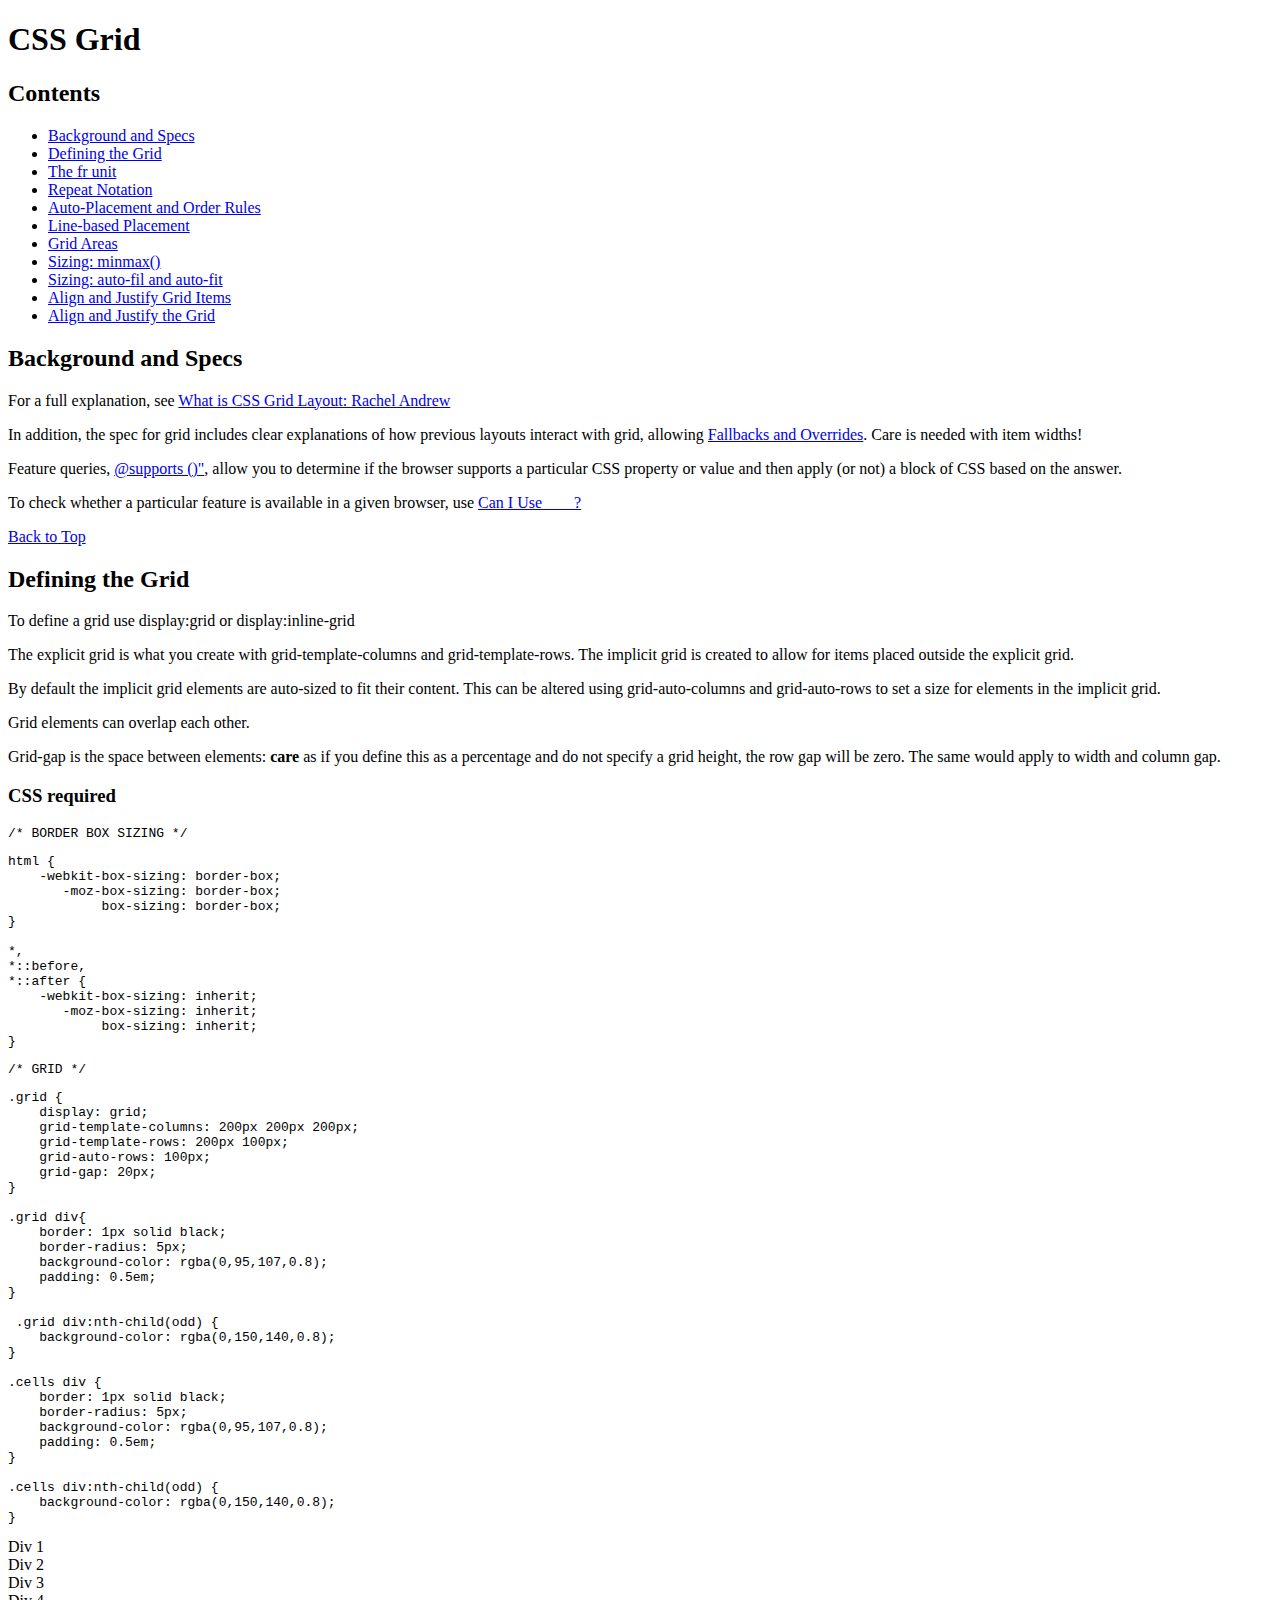
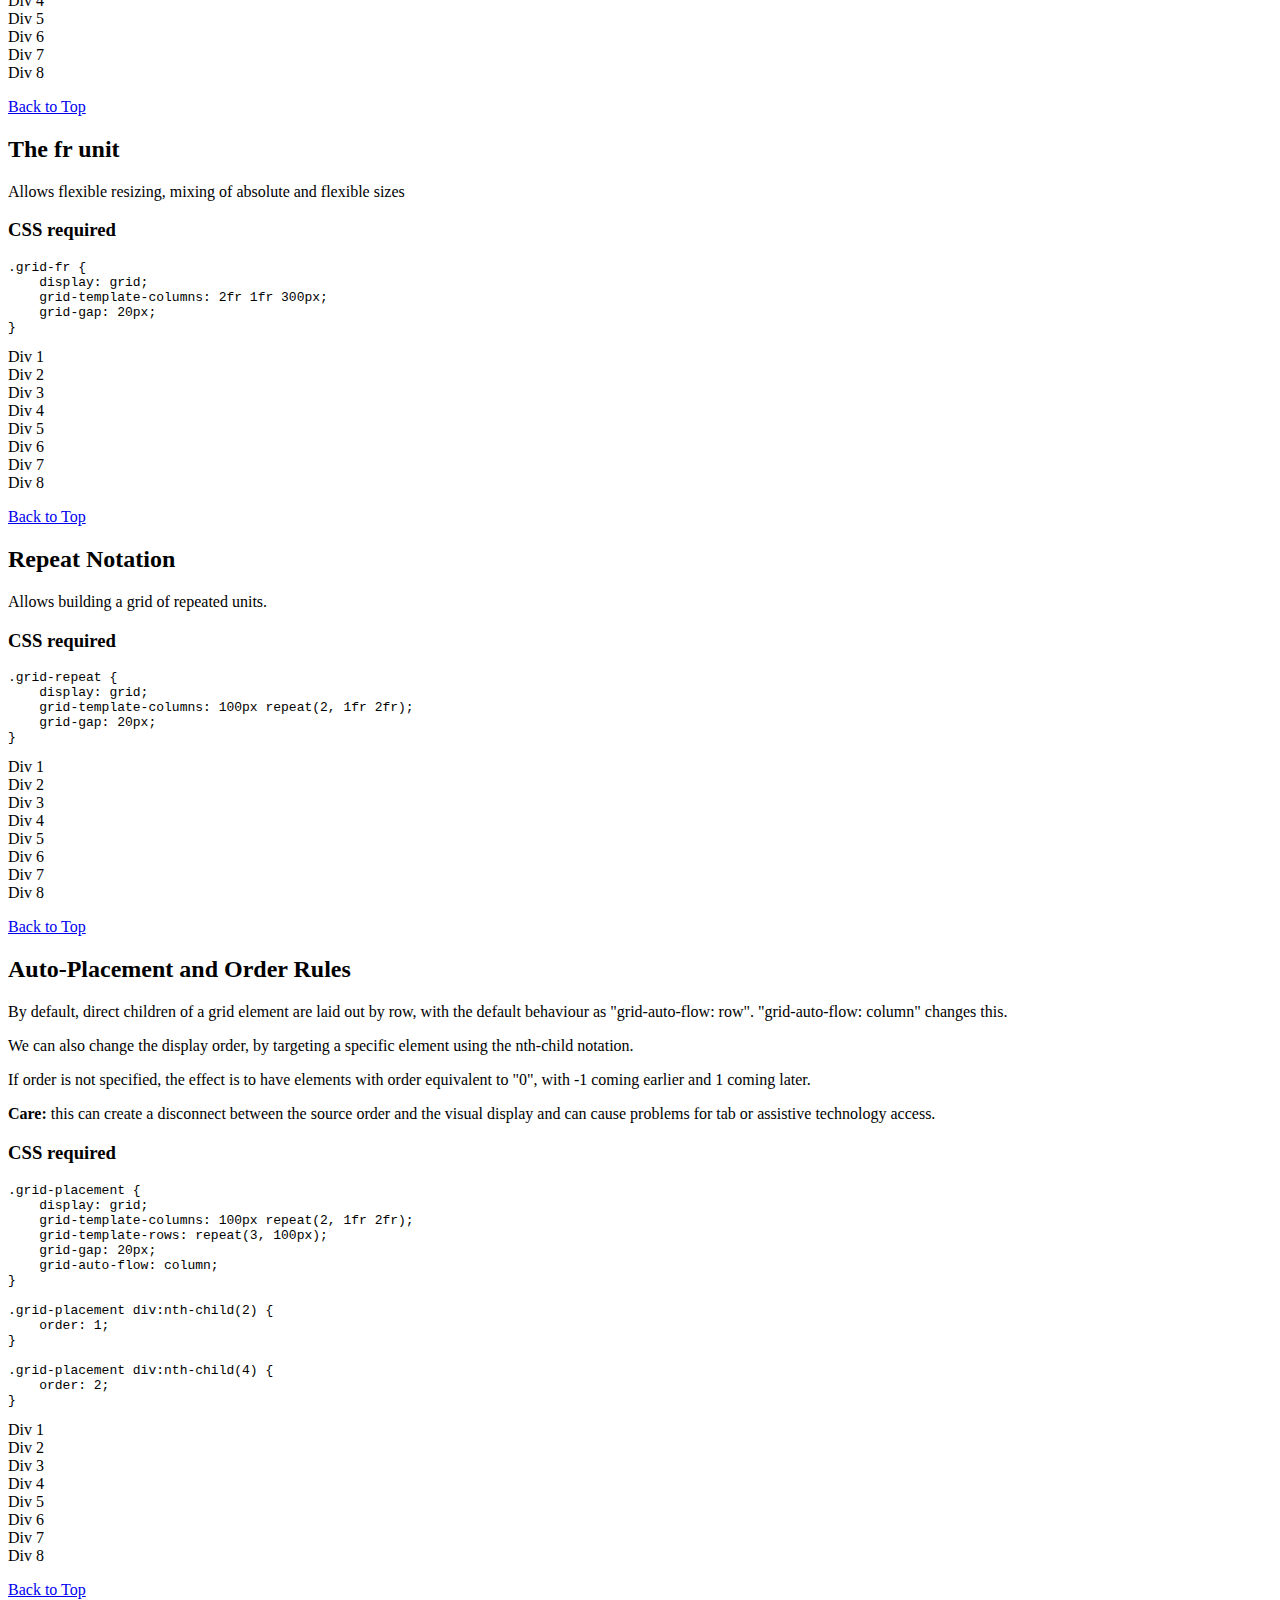
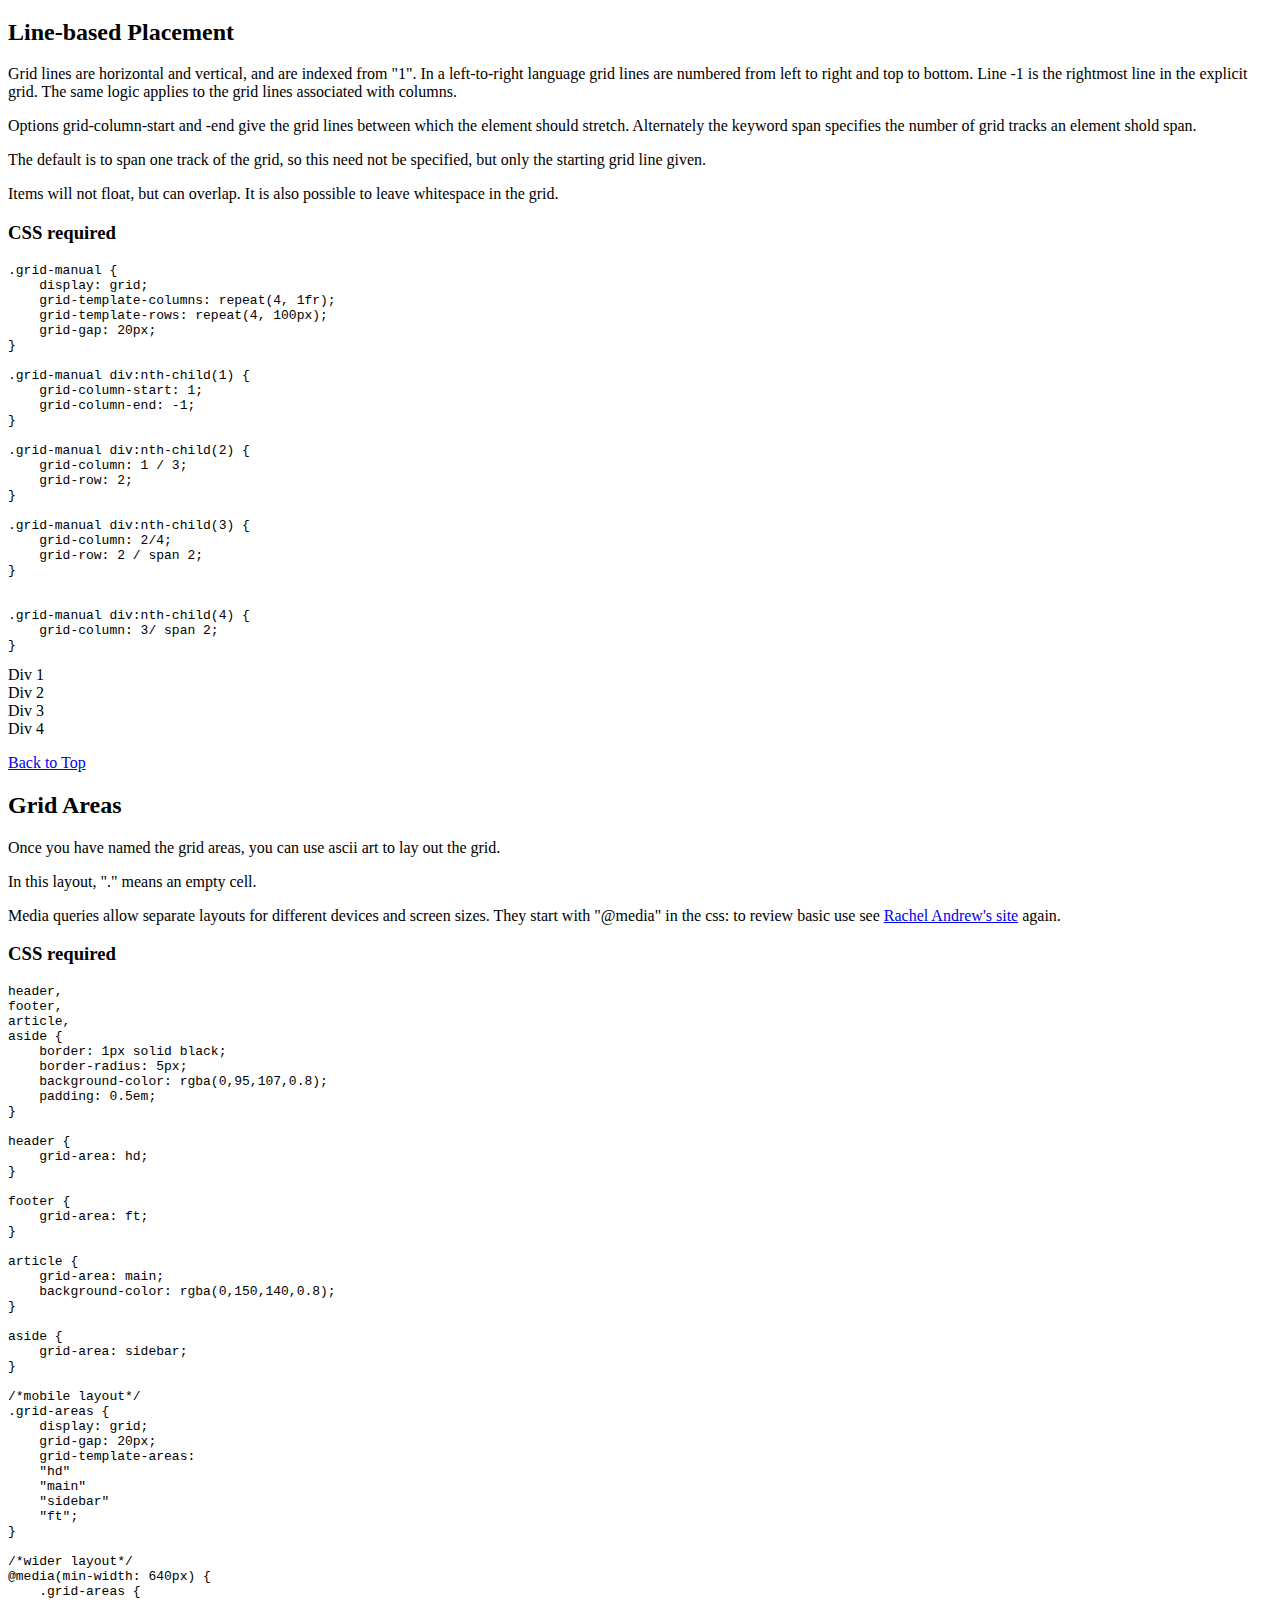
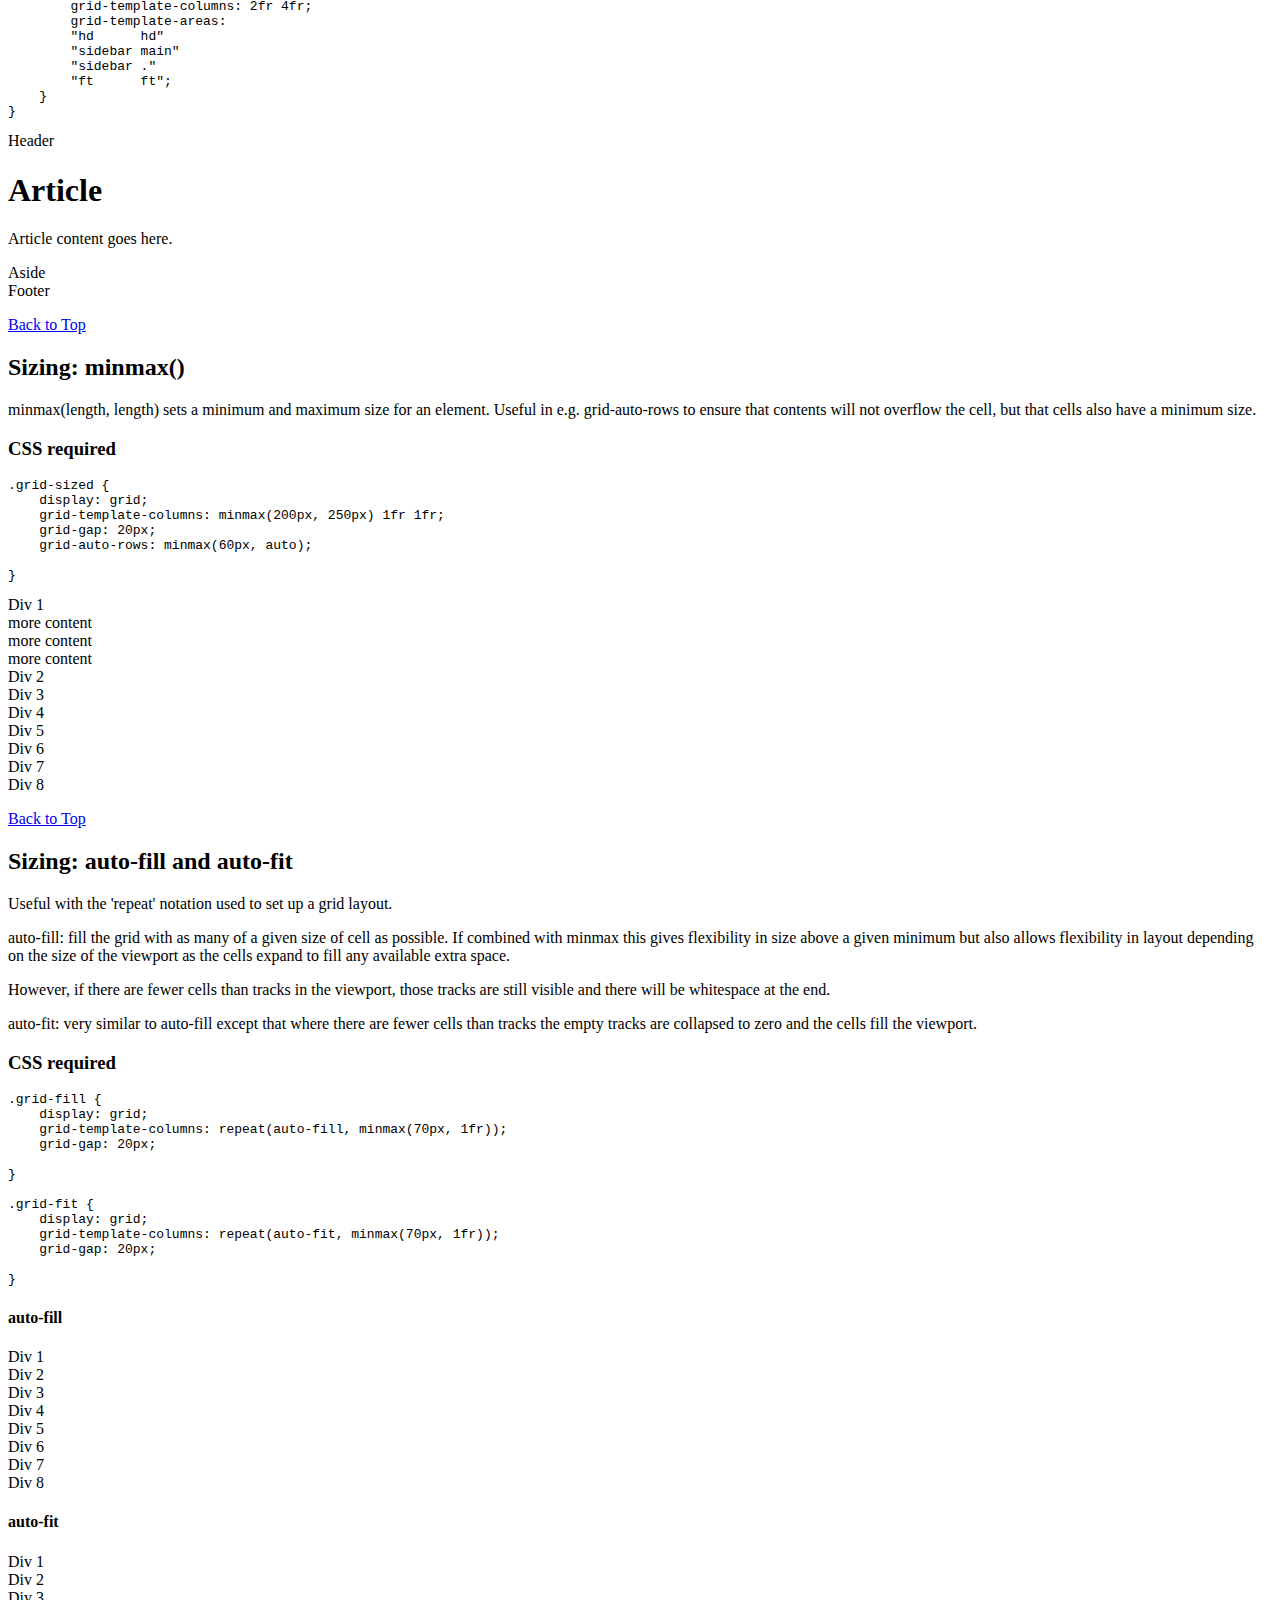
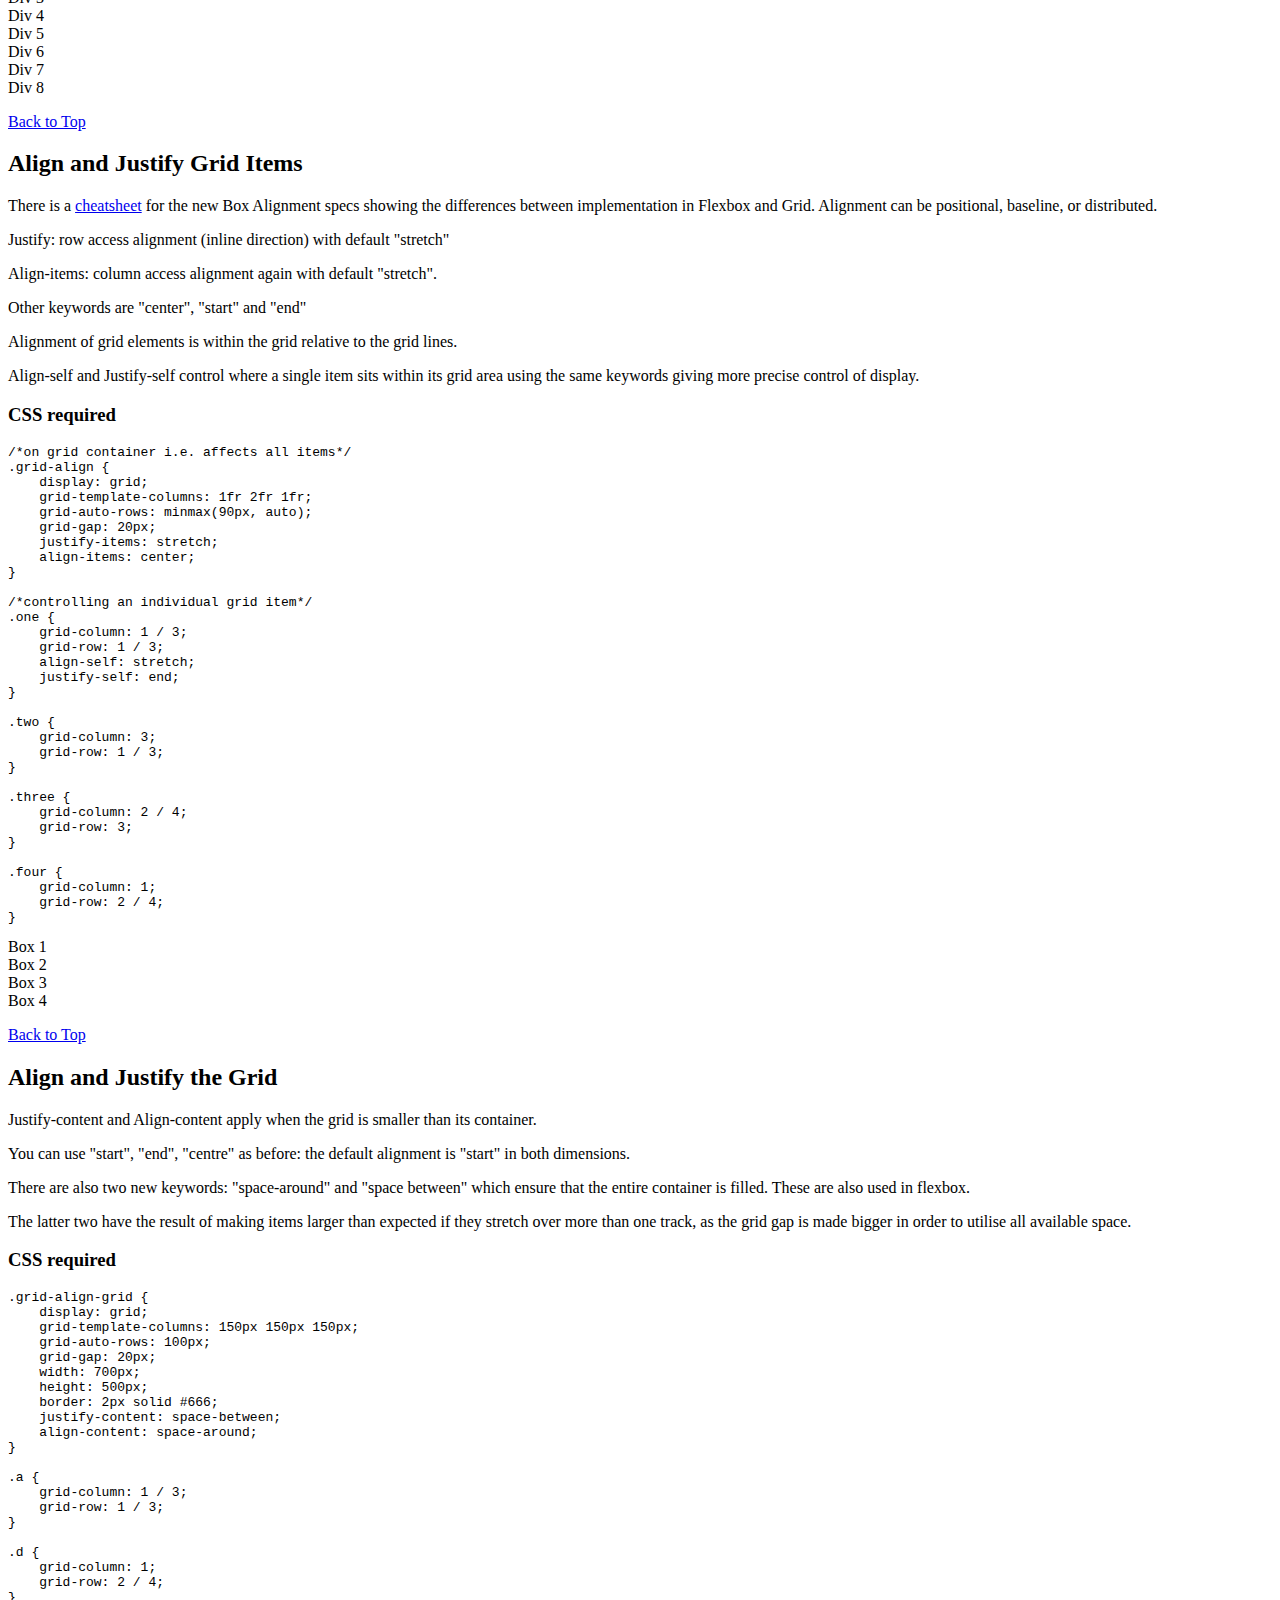
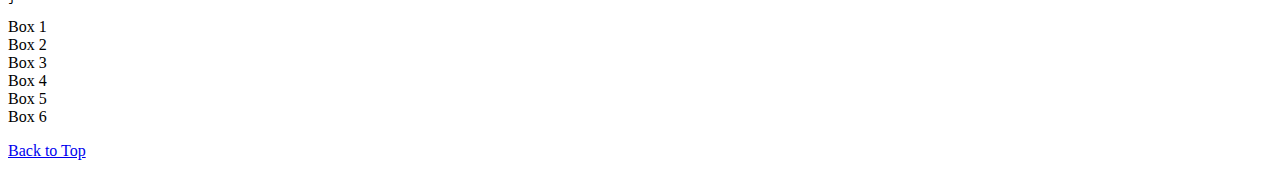
==== index.html @ 3e507643 "tidied file structure" ====
<!DOCTYPE html>
<html lang="en-GB">
<head>
	<title>CSS Grid Practice - defining the Grid</title>
	<meta charset="utf-8" media="screen">
	<!-- <link rel="stylesheet" href="reset.css"> -->
	<link rel="stylesheet" href="styles.css">
</head>
<body>

	<h1 id="top">CSS Grid</h1>
  <h2>Contents</h2>
  <ul>
			<li><a href="#specs">Background and Specs</a></li>
			<li><a href="#define">Defining the Grid</a></li>
			<li><a href="#fr">The fr unit</a></li>
			<li><a href="#rep">Repeat Notation</a></li>
			<li><a href="#order">Auto-Placement and Order Rules</a></li>
			<li><a href="#line">Line-based Placement</a></li>
			<li><a href="#areas">Grid Areas</a></li>
			<li><a href="#minmax">Sizing: minmax()</a></li>
			<li><a href="#auto">Sizing: auto-fil and auto-fit</a></li>
			<li><a href="#align">Align and Justify Grid Items</a></li>
			<li><a href="#align-grid">Align and Justify the Grid</a></li>
		</ul>


	<h2 id="specs">Background and Specs</h2>
	<p>For a full explanation, see <a href="https://gridbyexample.com/what/" target="_blank">What is CSS Grid Layout: Rachel Andrew</a></p>
	<p>In addition, the spec for grid includes clear explanations of how previous layouts interact with grid, allowing <a href="https://rachelandrew.co.uk/css/cheatsheets/grid-fallbacks" target="_blank">Fallbacks and Overrides</a>.  Care is needed with item widths!</p>
	<p>Feature queries, <a href="https://hacks.mozilla.org/2016/08/using-feature-queries-in-css/" target="_blank">@supports ()"</a>, allow you to determine if the browser supports a particular CSS property or value and then apply (or not) a block of CSS based on the answer. </p>
	<p>To check whether a particular feature is available in a given browser, use <a href="https://caniuse.com/" target="_blank">Can I Use ___ ?</a></p>
	<p><a href="#top">Back to Top</a></p>
	<!-- HTML to encode the basic grid starts here -->
	<h2 id="define">Defining the Grid</h2>
	<p>To define a grid use display:grid or display:inline-grid</p>
	<p>The explicit grid is what you create with grid-template-columns and grid-template-rows.  The implicit grid is created to allow for items placed outside the explicit grid.</p>
	<p>By default the implicit grid elements are auto-sized to fit their content.  This can be altered using grid-auto-columns and grid-auto-rows to set a size for elements in the implicit grid.</p>
	<p>Grid elements can overlap each other.</p>
	<p>Grid-gap is the space between elements: <strong>care</strong> as if you define this as a percentage and do not specify a grid height, the row gap will be zero.  The same would apply to width and column gap.</p>


	<h3>CSS required</h3>

	<code>
	<p>	/* BORDER BOX SIZING */

<pre>html {
    -webkit-box-sizing: border-box;
       -moz-box-sizing: border-box;
            box-sizing: border-box;
}

*,
*::before,
*::after {
    -webkit-box-sizing: inherit;
       -moz-box-sizing: inherit;
            box-sizing: inherit;
}</pre>
</p>
<p>
		/* GRID */
<pre>.grid {
    display: grid;
    grid-template-columns: 200px 200px 200px;
    grid-template-rows: 200px 100px;
    grid-auto-rows: 100px;
    grid-gap: 20px;
}

.grid div{
    border: 1px solid black;
    border-radius: 5px;
    background-color: rgba(0,95,107,0.8);
    padding: 0.5em;
}

 .grid div:nth-child(odd) {
    background-color: rgba(0,150,140,0.8);
}

.cells div {
    border: 1px solid black;
    border-radius: 5px;
    background-color: rgba(0,95,107,0.8);
    padding: 0.5em;
}

.cells div:nth-child(odd) {
    background-color: rgba(0,150,140,0.8);
}
</pre>
</p>
	</code>

	<div class="grid cells">
		<div>Div 1</div>
		<div>Div 2</div>
		<div>Div 3</div>
		<div>Div 4</div>
		<div>Div 5</div>
		<div>Div 6</div>
		<div>Div 7</div>
		<div>Div 8</div>
	</div>
	<p><a href="#top">Back to Top</a></p>

<!-- HTML to encode the fr grid starts here -->
	<h2 id="fr">The fr unit</h2>
	<p>Allows flexible resizing, mixing of absolute and flexible sizes</p>
	<h3>CSS required</h3>
	<code>
		<pre>.grid-fr {
    display: grid;
    grid-template-columns: 2fr 1fr 300px;
    grid-gap: 20px;
}</pre>
	</code>


	<div class="grid-fr cells">
		<div>Div 1</div>
		<div>Div 2</div>
		<div>Div 3</div>
		<div>Div 4</div>
		<div>Div 5</div>
		<div>Div 6</div>
		<div>Div 7</div>
		<div>Div 8</div>
	</div>
	<p><a href="#top">Back to Top</a></p>

	<!-- HTML to encode the repeat grid starts here -->
	<h2 id="rep">Repeat Notation</h2>
	<p>Allows building a grid of repeated units.</p>
	<h3>CSS required</h3>
	<code>
		<pre>.grid-repeat {
    display: grid;
    grid-template-columns: 100px repeat(2, 1fr 2fr);
    grid-gap: 20px;
}		</pre>
	</code>

	<div class="grid-repeat cells">
		<div>Div 1</div>
		<div>Div 2</div>
		<div>Div 3</div>
		<div>Div 4</div>
		<div>Div 5</div>
		<div>Div 6</div>
		<div>Div 7</div>
		<div>Div 8</div>
	</div>
	<p><a href="#top">Back to Top</a></p>


<!-- HTML to encode the auto-placement and order grid starts here -->
	<h2 id="order">Auto-Placement and Order Rules</h2>
	<p>By default, direct children of a grid element are laid out by row, with the default behaviour as "grid-auto-flow: row".  "grid-auto-flow: column" changes this.</p>
	<p>We can also change the display order, by targeting a specific element using the nth-child notation.</p>
	<p>If order is not specified, the effect is to have elements with order equivalent to "0", with -1 coming earlier and 1 coming later.</p>
	<p><strong>Care:</strong> this can create a disconnect between the source order and the visual display and can cause problems for tab or assistive technology access.</p>

	<h3>CSS required</h3>
	<code>
		<pre>.grid-placement {
    display: grid;
    grid-template-columns: 100px repeat(2, 1fr 2fr);
    grid-template-rows: repeat(3, 100px);
    grid-gap: 20px;
    grid-auto-flow: column;
}

.grid-placement div:nth-child(2) {
    order: 1;
}

.grid-placement div:nth-child(4) {
    order: 2;
}		</pre>
	</code>

	<div class="grid-placement cells">
		<div>Div 1</div>
		<div>Div 2</div>
		<div>Div 3</div>
		<div>Div 4</div>
		<div>Div 5</div>
		<div>Div 6</div>
		<div>Div 7</div>
		<div>Div 8</div>
	</div>
	<p><a href="#top">Back to Top</a></p>


	<!-- Placing Items on the Grid -->

	<h2 id="line">Line-based Placement</h2>
	<p>Grid lines are horizontal and vertical, and are indexed from "1". In a left-to-right language grid lines are numbered from left to right and top to bottom.  Line -1 is the rightmost line in the explicit grid.  The same logic applies to the grid lines associated with columns.</p>
	<p>Options grid-column-start and -end give the grid lines between which the element should stretch.  Alternately the keyword span specifies the number of grid tracks an element shold span.</p>
	<p>The default is to span one track of the grid, so this need not be specified, but only the starting grid line given.</p>
	<p>Items will not float, but can overlap.  It is also possible to leave whitespace in the grid.</p>
	<h3>CSS required</h3>
	<code>
		<pre>.grid-manual {
    display: grid;
    grid-template-columns: repeat(4, 1fr);
    grid-template-rows: repeat(4, 100px);
    grid-gap: 20px;
}

.grid-manual div:nth-child(1) {
    grid-column-start: 1;
    grid-column-end: -1;
}

.grid-manual div:nth-child(2) {
    grid-column: 1 / 3;
    grid-row: 2;
}

.grid-manual div:nth-child(3) {
    grid-column: 2/4;
    grid-row: 2 / span 2;
}


.grid-manual div:nth-child(4) {
    grid-column: 3/ span 2;
}</pre>
	</code>

	<div class="grid-manual cells">
		<div>Div 1</div>
		<div>Div 2</div>
		<div>Div 3</div>
		<div>Div 4</div>
	</div>
	<p><a href="#top">Back to Top</a></p>



	<h2 id="areas">Grid Areas</h2>
		<p>Once you have named the grid areas, you can use ascii art to lay out the grid.</p>
			<p>In this layout, "." means an empty cell.</p>
			<p>Media queries allow separate layouts for different devices and screen sizes.  They start with "@media" in the css: to review basic use see <a href="https://gridbyexample.com/examples/example13/" target="_blank">Rachel Andrew's site</a> again.
	<h3>CSS required</h3>
	<code>
		<pre>header,
footer,
article,
aside {
    border: 1px solid black;
    border-radius: 5px;
    background-color: rgba(0,95,107,0.8);
    padding: 0.5em;
}

header {
    grid-area: hd;
}

footer {
    grid-area: ft;
}

article {
    grid-area: main;
    background-color: rgba(0,150,140,0.8);
}

aside {
    grid-area: sidebar;
}

/*mobile layout*/
.grid-areas {
    display: grid;
    grid-gap: 20px;
    grid-template-areas:
    "hd"
    "main"
    "sidebar"
    "ft";
}

/*wider layout*/
@media(min-width: 640px) {
    .grid-areas {
        grid-template-columns: 2fr 4fr;
        grid-template-areas:
        "hd      hd"
        "sidebar main"
        "sidebar ."
        "ft      ft";
    }
}</pre>
	</code>

	<div class="grid-areas">
		<header>Header</header>
		<article><h1>Article</h1>
			<p>Article content goes here.</p>
		</article>
		<aside>Aside</aside>
		<footer>Footer</footer>
	</div>
	<p><a href="#top">Back to Top</a></p>


<!-- Sizing elements in the grid -->

	<h2 id="minmax">Sizing: minmax()</h2>
		<p>minmax(length, length) sets a minimum and maximum size for an element.  Useful in e.g. grid-auto-rows to ensure that contents will not overflow the cell, but that cells also have a minimum size.
		</p>


	<h3>CSS required</h3>
	<code>
		<pre>.grid-sized {
    display: grid;
    grid-template-columns: minmax(200px, 250px) 1fr 1fr;
    grid-gap: 20px;
    grid-auto-rows: minmax(60px, auto);

}</pre>
	</code>

	<div class="grid-sized cells">
		<div>Div 1
			<br>more content
			<br>more content
			<br>more content</div>
		<div>Div 2</div>
		<div>Div 3</div>
		<div>Div 4</div>
		<div>Div 5</div>
		<div>Div 6</div>
		<div>Div 7</div>
		<div>Div 8</div>
	</div>
	<p><a href="#top">Back to Top</a></p>



   <h2 id="auto">Sizing: auto-fill and auto-fit</h2>
	  <p>Useful with the 'repeat' notation used to set up a grid layout.</p>
	  <p>auto-fill: fill the grid with as many of a given size of cell as possible. If combined with minmax this gives flexibility in size above a given minimum but also allows flexibility in layout depending on the size of the viewport as the cells expand to fill any available extra space.</p>
	  <p>However, if there are fewer cells than tracks in the viewport, those tracks are still visible and there will be whitespace at the end.</p>
	  <p>auto-fit: very similar to auto-fill except that where there are fewer cells than tracks the empty tracks are collapsed to zero and the cells fill the viewport.</p>

   <h3>CSS required</h3>
	<code>
		<pre>.grid-fill {
    display: grid;
    grid-template-columns: repeat(auto-fill, minmax(70px, 1fr));
    grid-gap: 20px;

}

.grid-fit {
    display: grid;
    grid-template-columns: repeat(auto-fit, minmax(70px, 1fr));
    grid-gap: 20px;

}</pre>
	</code>

	<h4>auto-fill</h4>

	<div class="grid-fill cells">
		<div>Div 1</div>
		<div>Div 2</div>
		<div>Div 3</div>
		<div>Div 4</div>
		<div>Div 5</div>
		<div>Div 6</div>
		<div>Div 7</div>
		<div>Div 8</div>
	</div>



	<h4>auto-fit</h4>
	<div class="grid-fit cells">
		<div>Div 1</div>
		<div>Div 2</div>
		<div>Div 3</div>
		<div>Div 4</div>
		<div>Div 5</div>
		<div>Div 6</div>
		<div>Div 7</div>
		<div>Div 8</div>
	</div>
	<p><a href="#top">Back to Top</a></p>


<!-- Grid alignment -->

  <h2 id="align">Align and Justify Grid Items</h2>
  <p>There is a <a href="https://rachelandrew.co.uk/css/cheatsheets/box-alignment" target="_blank">cheatsheet</a> for the new Box Alignment specs showing the differences between implementation in Flexbox and Grid.  Alignment can be positional, baseline, or distributed.</p>
  <p>Justify: row access alignment (inline direction) with default "stretch"</p>
  <p>Align-items: column access alignment again with default "stretch".</p>
  <p>Other keywords are "center", "start" and "end"
  <p>Alignment of grid elements is within the grid relative to the grid lines.</p>
  <p>Align-self and Justify-self control where a single item sits within its grid area using the same keywords giving more precise control of display.</p>
  <h3>CSS required</h3>
	<code>
		<pre>/*on grid container i.e. affects all items*/
.grid-align {
    display: grid;
    grid-template-columns: 1fr 2fr 1fr;
    grid-auto-rows: minmax(90px, auto);
    grid-gap: 20px;
    justify-items: stretch;
    align-items: center;
}

/*controlling an individual grid item*/
.one {
    grid-column: 1 / 3;
    grid-row: 1 / 3;
    align-self: stretch;
    justify-self: end;
}

.two {
    grid-column: 3;
    grid-row: 1 / 3;
}

.three {
    grid-column: 2 / 4;
    grid-row: 3;
}

.four {
    grid-column: 1;
    grid-row: 2 / 4;
}</pre>
	</code>

  <div class="grid-align cells">
		<div class="one">Box 1</div>
		<div class="two">Box 2</div>
		<div class="three">Box 3</div>
		<div class="four">Box 4</div>
	</div>
	<p><a href="#top">Back to Top</a></p>


  <h2 id="align-grid">Align and Justify the Grid</h2>

	<p>Justify-content and Align-content apply when the grid is smaller than its container.</p>
	<p>You can use "start", "end", "centre" as before: the default alignment is "start" in both dimensions. </p>
	<p>There are also two new keywords: "space-around" and "space between" which ensure that the entire container is filled.  These are also used in flexbox.</p>
	<p>The latter two have the result of making items larger than expected if they stretch over more than one track, as the grid gap is made bigger in order to utilise all available space.</p>

	<h3>CSS required</h3>
	<code>
		<pre>.grid-align-grid {
    display: grid;
    grid-template-columns: 150px 150px 150px;
    grid-auto-rows: 100px;
    grid-gap: 20px;
    width: 700px;
    height: 500px;
    border: 2px solid #666;
    justify-content: space-between;
    align-content: space-around;
}

.a {
    grid-column: 1 / 3;
    grid-row: 1 / 3;
}

.d {
    grid-column: 1;
    grid-row: 2 / 4;
}</pre>
	</code>

  <div class="grid-align-grid cells">
		<div class="a">Box 1</div>
		<div class="b">Box 2</div>
		<div class="c">Box 3</div>
		<div class="d">Box 4</div>
		<div class="e">Box 5</div>
		<div class="f">Box 6</div>
	</div>
	<p><a href="#top">Back to Top</a></p>

</body>
</html>
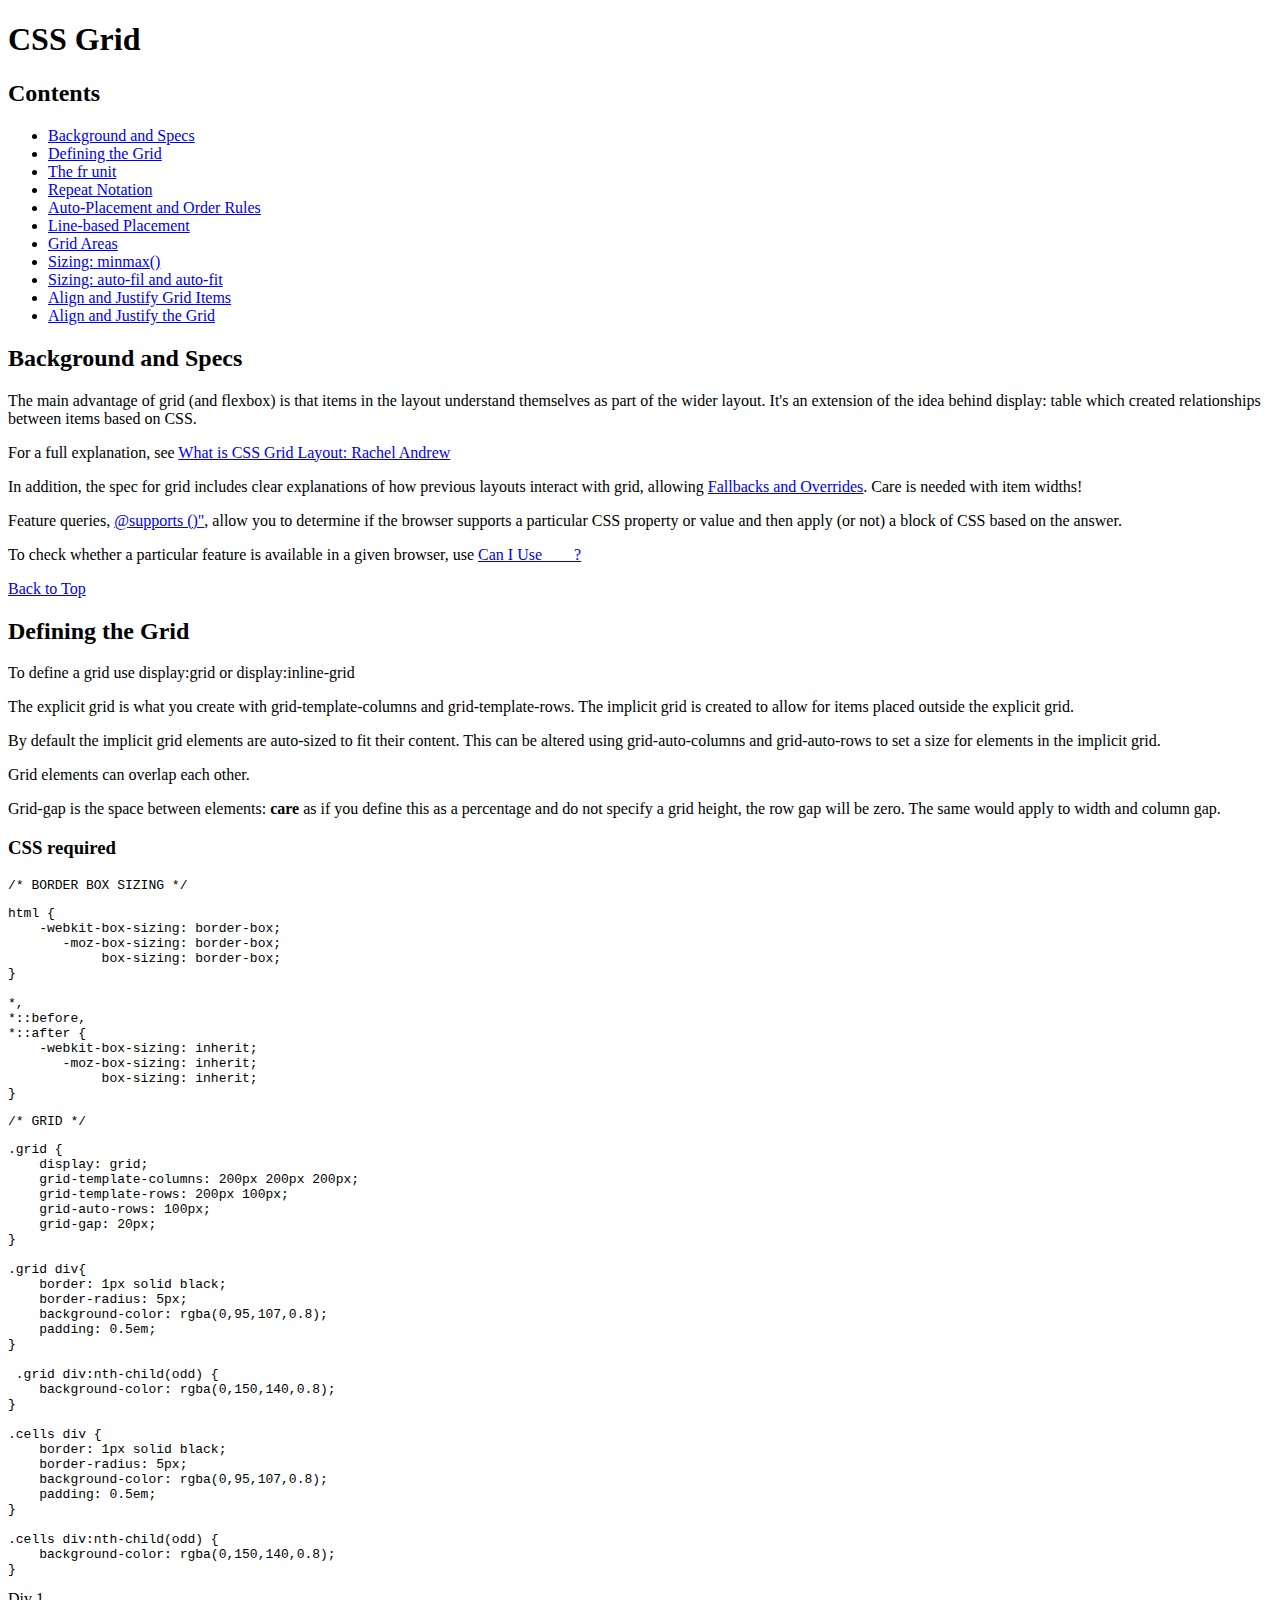
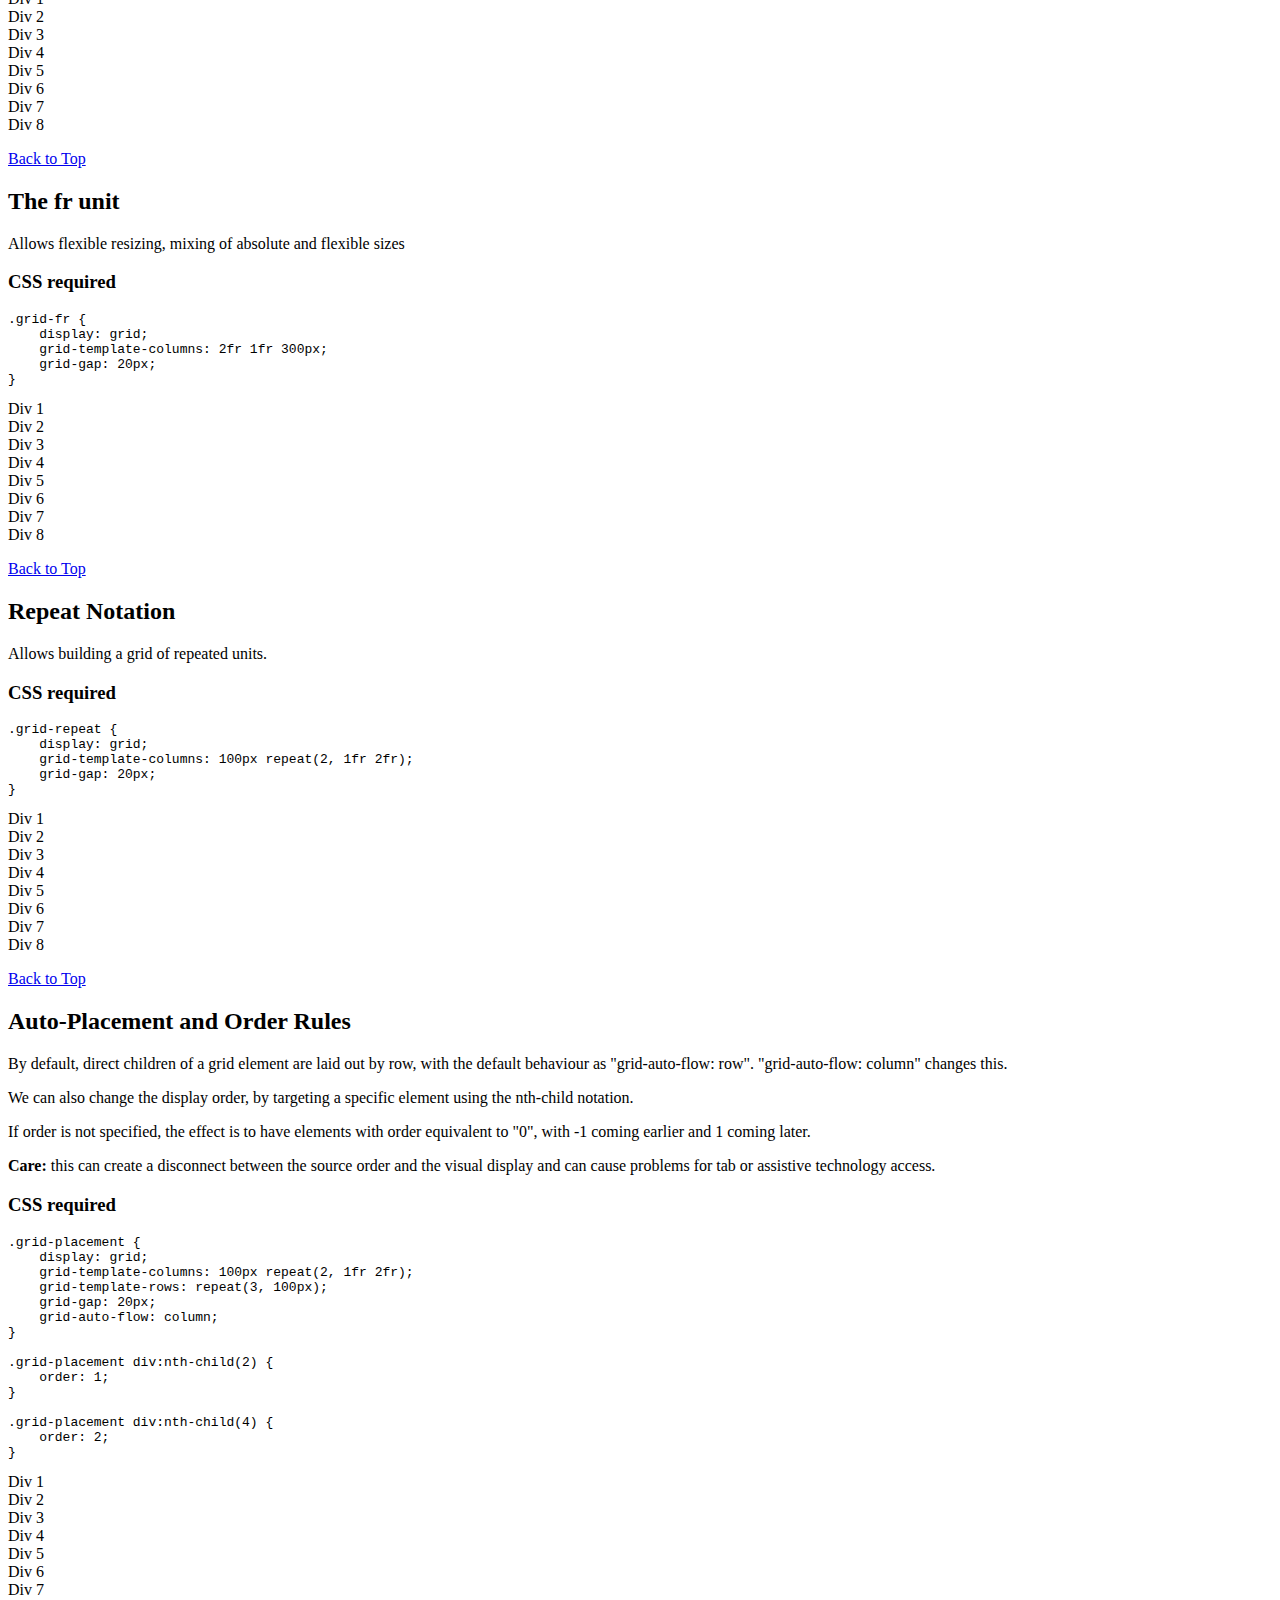
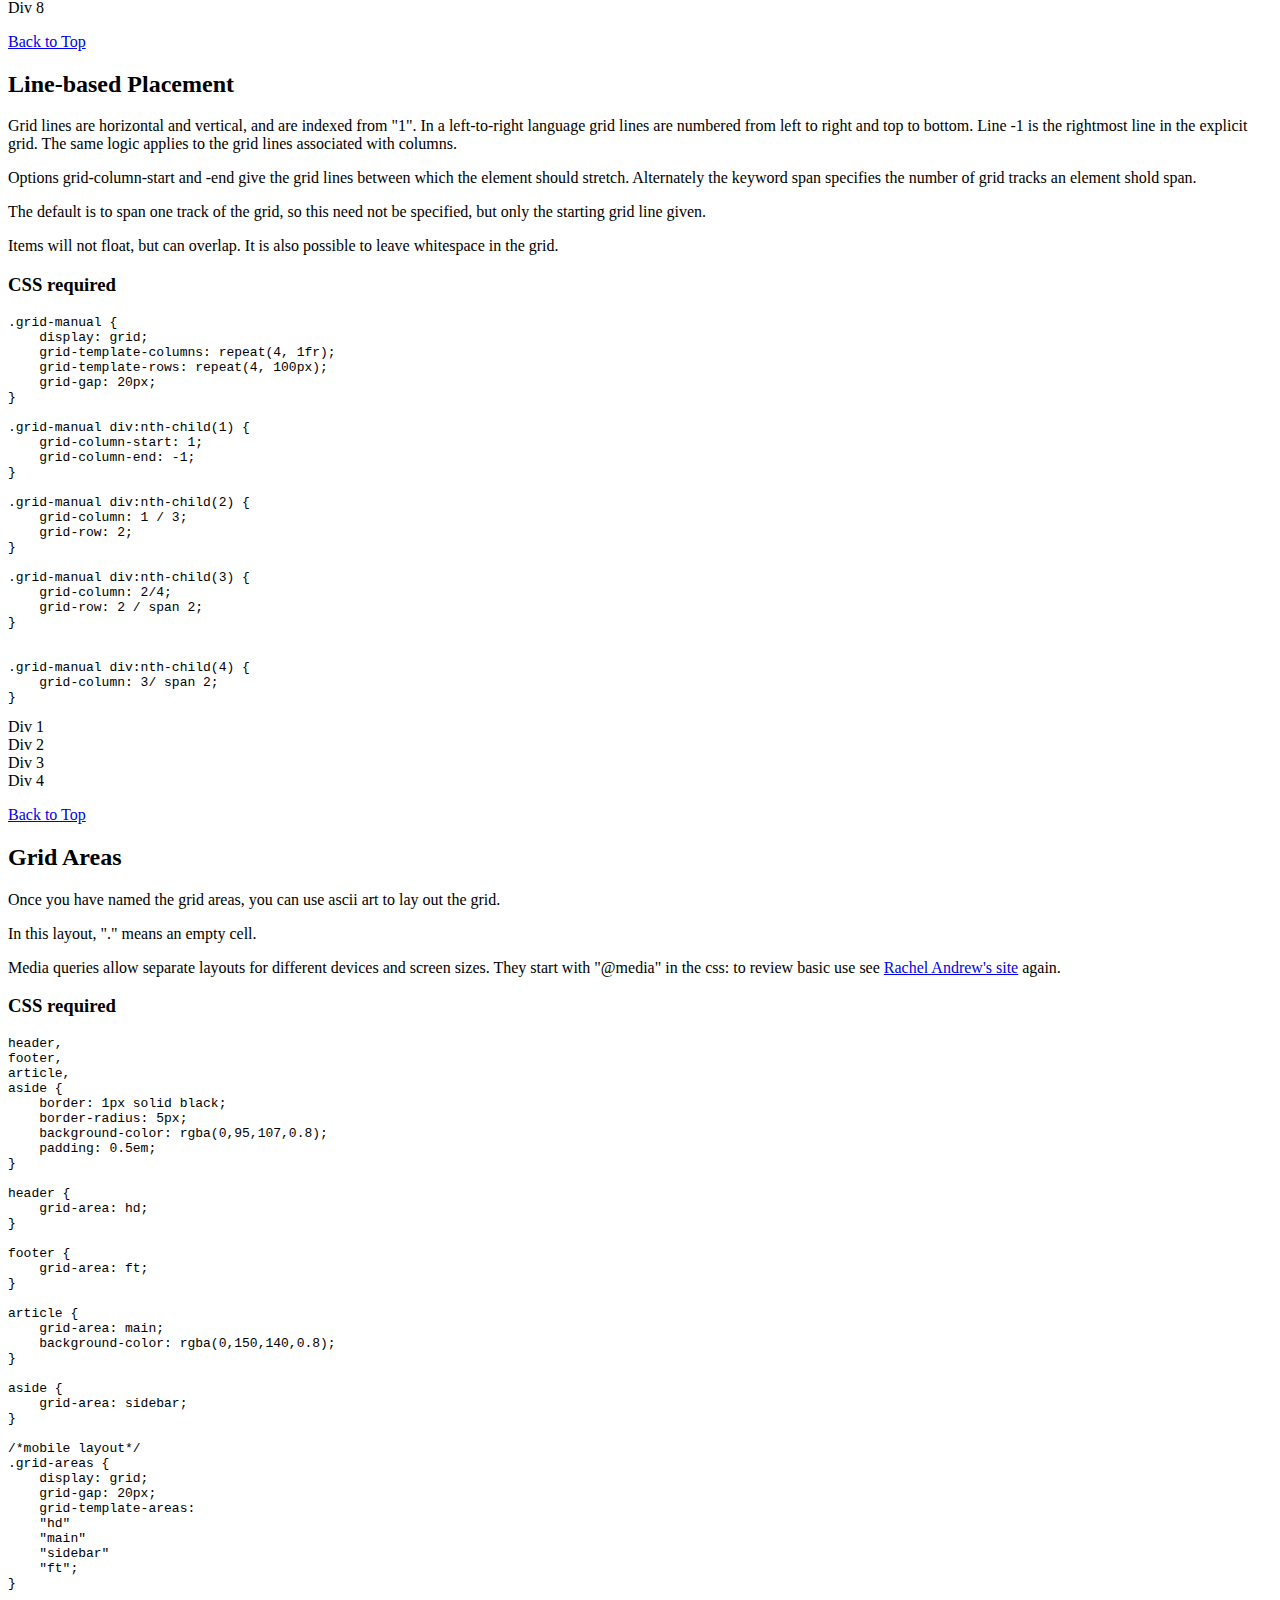
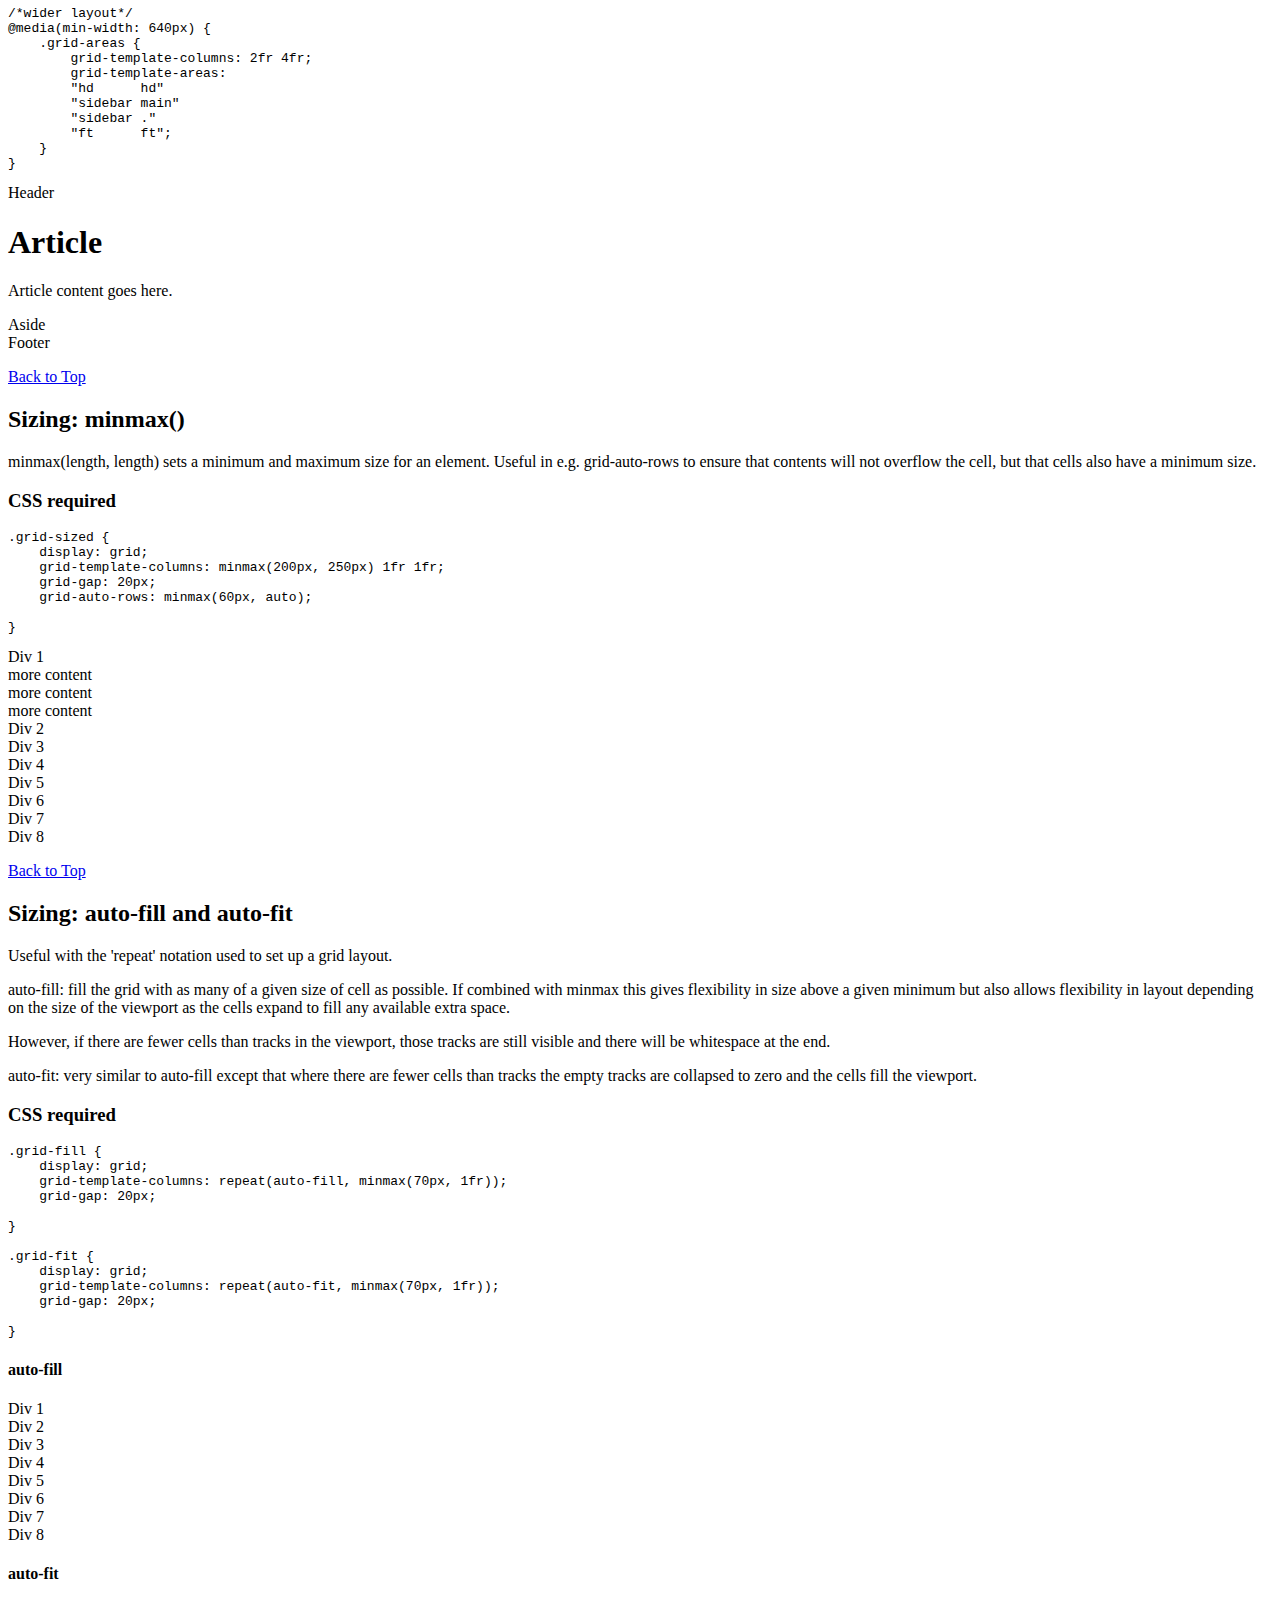
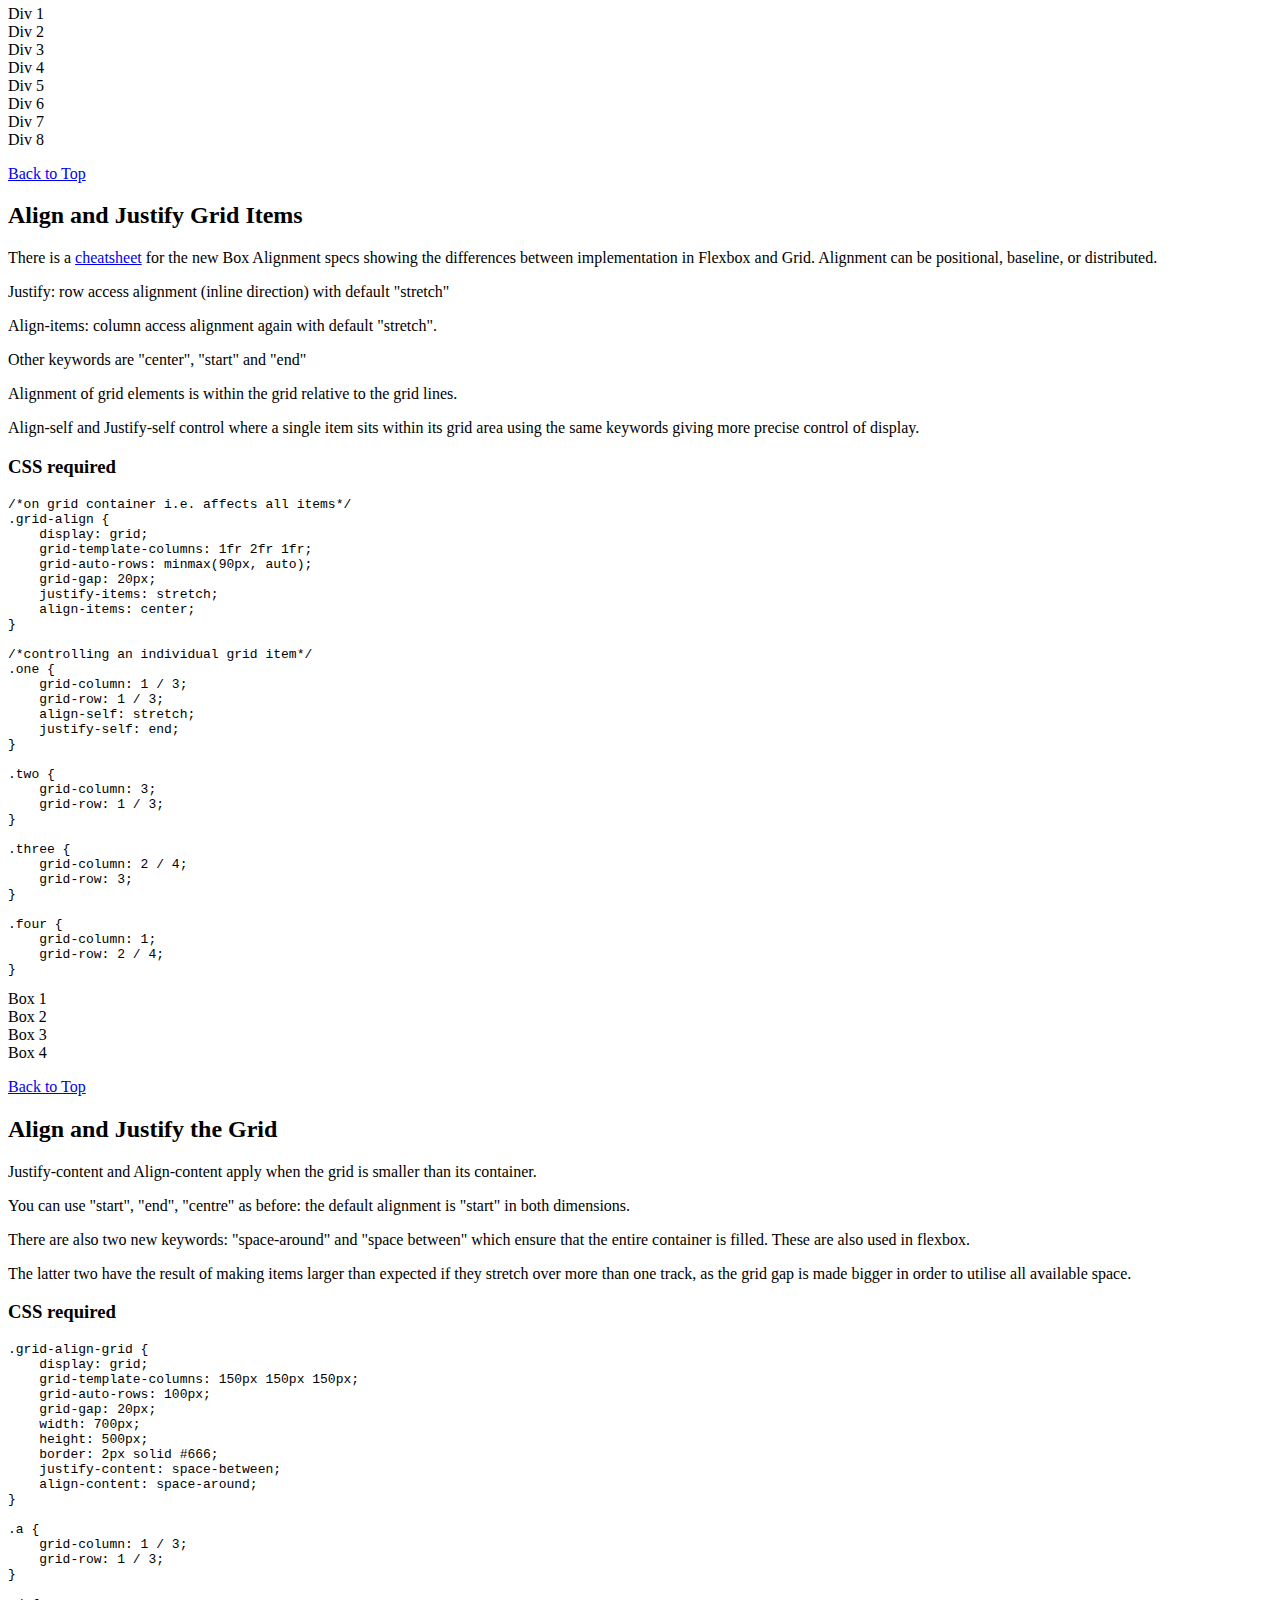
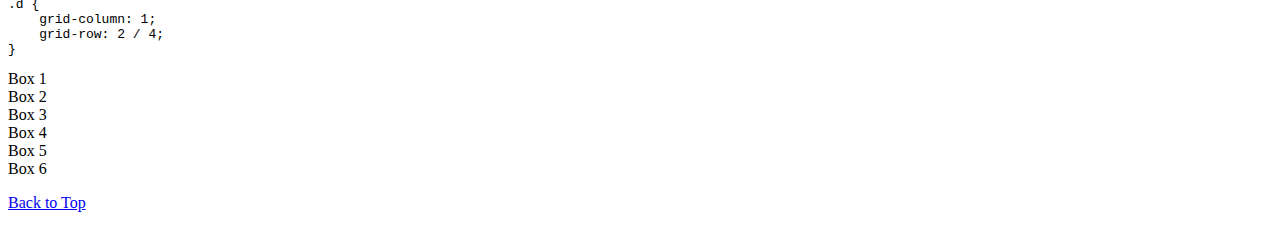
==== commit f5030a26: "updating background to grid" ====
--- a/index.html
+++ b/index.html
@@ -26,6 +26,7 @@
 
 
 	<h2 id="specs">Background and Specs</h2>
+	<p>The main advantage of grid (and flexbox) is that items in the layout understand themselves as part of the wider layout. It's an extension of the idea behind display: table which created relationships between items based on CSS.</p>
 	<p>For a full explanation, see <a href="https://gridbyexample.com/what/" target="_blank">What is CSS Grid Layout: Rachel Andrew</a></p>
 	<p>In addition, the spec for grid includes clear explanations of how previous layouts interact with grid, allowing <a href="https://rachelandrew.co.uk/css/cheatsheets/grid-fallbacks" target="_blank">Fallbacks and Overrides</a>.  Care is needed with item widths!</p>
 	<p>Feature queries, <a href="https://hacks.mozilla.org/2016/08/using-feature-queries-in-css/" target="_blank">@supports ()"</a>, allow you to determine if the browser supports a particular CSS property or value and then apply (or not) a block of CSS based on the answer. </p>
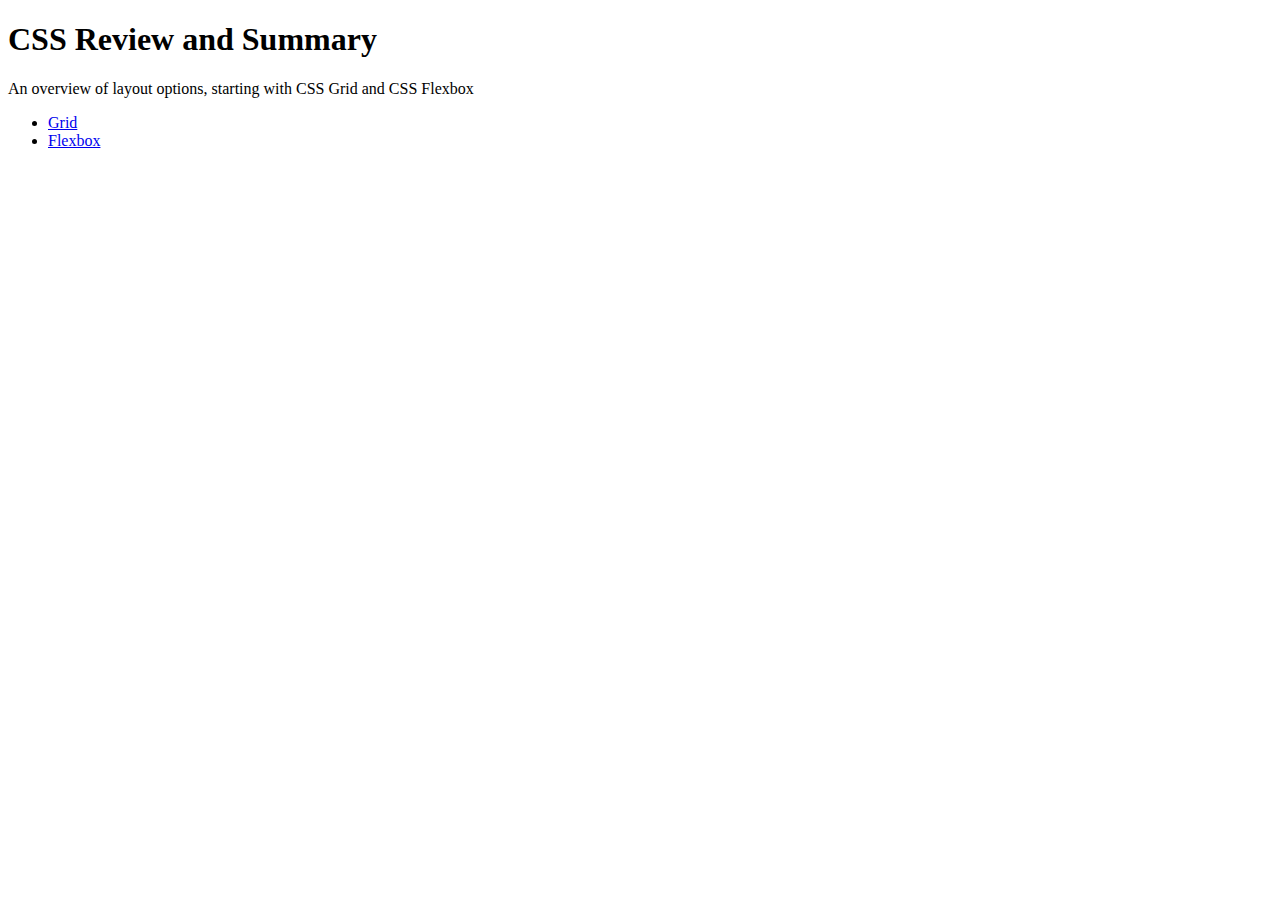
==== commit fa00492d: "more nav options added" ====
--- a/index.html
+++ b/index.html
@@ -1,498 +1,19 @@
 <!DOCTYPE html>
 <html lang="en-GB">
 <head>
-	<title>CSS Grid Practice - defining the Grid</title>
+	<title>CSS Review and Summary</title>
 	<meta charset="utf-8" media="screen">
-	<!-- <link rel="stylesheet" href="reset.css"> -->
-	<link rel="stylesheet" href="styles.css">
+	<link rel="stylesheet" type="text/css" href="styles.css">
 </head>
 <body>
-
-	<h1 id="top">CSS Grid</h1>
-  <h2>Contents</h2>
-  <ul>
-			<li><a href="#specs">Background and Specs</a></li>
-			<li><a href="#define">Defining the Grid</a></li>
-			<li><a href="#fr">The fr unit</a></li>
-			<li><a href="#rep">Repeat Notation</a></li>
-			<li><a href="#order">Auto-Placement and Order Rules</a></li>
-			<li><a href="#line">Line-based Placement</a></li>
-			<li><a href="#areas">Grid Areas</a></li>
-			<li><a href="#minmax">Sizing: minmax()</a></li>
-			<li><a href="#auto">Sizing: auto-fil and auto-fit</a></li>
-			<li><a href="#align">Align and Justify Grid Items</a></li>
-			<li><a href="#align-grid">Align and Justify the Grid</a></li>
-		</ul>
+	<h1>CSS Review and Summary</h1>
+	<p>An overview of layout options, starting with CSS Grid and CSS Flexbox</p>
+	<ul>
+		<li><a href="css-grid.html">Grid</a></li>
+		<li><a href="css-flexbox.html">Flexbox</a></li>
+	</ul>
 
 
-	<h2 id="specs">Background and Specs</h2>
-	<p>The main advantage of grid (and flexbox) is that items in the layout understand themselves as part of the wider layout. It's an extension of the idea behind display: table which created relationships between items based on CSS.</p>
-	<p>For a full explanation, see <a href="https://gridbyexample.com/what/" target="_blank">What is CSS Grid Layout: Rachel Andrew</a></p>
-	<p>In addition, the spec for grid includes clear explanations of how previous layouts interact with grid, allowing <a href="https://rachelandrew.co.uk/css/cheatsheets/grid-fallbacks" target="_blank">Fallbacks and Overrides</a>.  Care is needed with item widths!</p>
-	<p>Feature queries, <a href="https://hacks.mozilla.org/2016/08/using-feature-queries-in-css/" target="_blank">@supports ()"</a>, allow you to determine if the browser supports a particular CSS property or value and then apply (or not) a block of CSS based on the answer. </p>
-	<p>To check whether a particular feature is available in a given browser, use <a href="https://caniuse.com/" target="_blank">Can I Use ___ ?</a></p>
-	<p><a href="#top">Back to Top</a></p>
-	<!-- HTML to encode the basic grid starts here -->
-	<h2 id="define">Defining the Grid</h2>
-	<p>To define a grid use display:grid or display:inline-grid</p>
-	<p>The explicit grid is what you create with grid-template-columns and grid-template-rows.  The implicit grid is created to allow for items placed outside the explicit grid.</p>
-	<p>By default the implicit grid elements are auto-sized to fit their content.  This can be altered using grid-auto-columns and grid-auto-rows to set a size for elements in the implicit grid.</p>
-	<p>Grid elements can overlap each other.</p>
-	<p>Grid-gap is the space between elements: <strong>care</strong> as if you define this as a percentage and do not specify a grid height, the row gap will be zero.  The same would apply to width and column gap.</p>
-
-
-	<h3>CSS required</h3>
-
-	<code>
-	<p>	/* BORDER BOX SIZING */
-
-<pre>html {
-    -webkit-box-sizing: border-box;
-       -moz-box-sizing: border-box;
-            box-sizing: border-box;
-}
-
-*,
-*::before,
-*::after {
-    -webkit-box-sizing: inherit;
-       -moz-box-sizing: inherit;
-            box-sizing: inherit;
-}</pre>
-</p>
-<p>
-		/* GRID */
-<pre>.grid {
-    display: grid;
-    grid-template-columns: 200px 200px 200px;
-    grid-template-rows: 200px 100px;
-    grid-auto-rows: 100px;
-    grid-gap: 20px;
-}
-
-.grid div{
-    border: 1px solid black;
-    border-radius: 5px;
-    background-color: rgba(0,95,107,0.8);
-    padding: 0.5em;
-}
-
- .grid div:nth-child(odd) {
-    background-color: rgba(0,150,140,0.8);
-}
-
-.cells div {
-    border: 1px solid black;
-    border-radius: 5px;
-    background-color: rgba(0,95,107,0.8);
-    padding: 0.5em;
-}
-
-.cells div:nth-child(odd) {
-    background-color: rgba(0,150,140,0.8);
-}
-</pre>
-</p>
-	</code>
-
-	<div class="grid cells">
-		<div>Div 1</div>
-		<div>Div 2</div>
-		<div>Div 3</div>
-		<div>Div 4</div>
-		<div>Div 5</div>
-		<div>Div 6</div>
-		<div>Div 7</div>
-		<div>Div 8</div>
-	</div>
-	<p><a href="#top">Back to Top</a></p>
-
-<!-- HTML to encode the fr grid starts here -->
-	<h2 id="fr">The fr unit</h2>
-	<p>Allows flexible resizing, mixing of absolute and flexible sizes</p>
-	<h3>CSS required</h3>
-	<code>
-		<pre>.grid-fr {
-    display: grid;
-    grid-template-columns: 2fr 1fr 300px;
-    grid-gap: 20px;
-}</pre>
-	</code>
-
-
-	<div class="grid-fr cells">
-		<div>Div 1</div>
-		<div>Div 2</div>
-		<div>Div 3</div>
-		<div>Div 4</div>
-		<div>Div 5</div>
-		<div>Div 6</div>
-		<div>Div 7</div>
-		<div>Div 8</div>
-	</div>
-	<p><a href="#top">Back to Top</a></p>
-
-	<!-- HTML to encode the repeat grid starts here -->
-	<h2 id="rep">Repeat Notation</h2>
-	<p>Allows building a grid of repeated units.</p>
-	<h3>CSS required</h3>
-	<code>
-		<pre>.grid-repeat {
-    display: grid;
-    grid-template-columns: 100px repeat(2, 1fr 2fr);
-    grid-gap: 20px;
-}		</pre>
-	</code>
-
-	<div class="grid-repeat cells">
-		<div>Div 1</div>
-		<div>Div 2</div>
-		<div>Div 3</div>
-		<div>Div 4</div>
-		<div>Div 5</div>
-		<div>Div 6</div>
-		<div>Div 7</div>
-		<div>Div 8</div>
-	</div>
-	<p><a href="#top">Back to Top</a></p>
-
-
-<!-- HTML to encode the auto-placement and order grid starts here -->
-	<h2 id="order">Auto-Placement and Order Rules</h2>
-	<p>By default, direct children of a grid element are laid out by row, with the default behaviour as "grid-auto-flow: row".  "grid-auto-flow: column" changes this.</p>
-	<p>We can also change the display order, by targeting a specific element using the nth-child notation.</p>
-	<p>If order is not specified, the effect is to have elements with order equivalent to "0", with -1 coming earlier and 1 coming later.</p>
-	<p><strong>Care:</strong> this can create a disconnect between the source order and the visual display and can cause problems for tab or assistive technology access.</p>
-
-	<h3>CSS required</h3>
-	<code>
-		<pre>.grid-placement {
-    display: grid;
-    grid-template-columns: 100px repeat(2, 1fr 2fr);
-    grid-template-rows: repeat(3, 100px);
-    grid-gap: 20px;
-    grid-auto-flow: column;
-}
-
-.grid-placement div:nth-child(2) {
-    order: 1;
-}
-
-.grid-placement div:nth-child(4) {
-    order: 2;
-}		</pre>
-	</code>
-
-	<div class="grid-placement cells">
-		<div>Div 1</div>
-		<div>Div 2</div>
-		<div>Div 3</div>
-		<div>Div 4</div>
-		<div>Div 5</div>
-		<div>Div 6</div>
-		<div>Div 7</div>
-		<div>Div 8</div>
-	</div>
-	<p><a href="#top">Back to Top</a></p>
-
-
-	<!-- Placing Items on the Grid -->
-
-	<h2 id="line">Line-based Placement</h2>
-	<p>Grid lines are horizontal and vertical, and are indexed from "1". In a left-to-right language grid lines are numbered from left to right and top to bottom.  Line -1 is the rightmost line in the explicit grid.  The same logic applies to the grid lines associated with columns.</p>
-	<p>Options grid-column-start and -end give the grid lines between which the element should stretch.  Alternately the keyword span specifies the number of grid tracks an element shold span.</p>
-	<p>The default is to span one track of the grid, so this need not be specified, but only the starting grid line given.</p>
-	<p>Items will not float, but can overlap.  It is also possible to leave whitespace in the grid.</p>
-	<h3>CSS required</h3>
-	<code>
-		<pre>.grid-manual {
-    display: grid;
-    grid-template-columns: repeat(4, 1fr);
-    grid-template-rows: repeat(4, 100px);
-    grid-gap: 20px;
-}
-
-.grid-manual div:nth-child(1) {
-    grid-column-start: 1;
-    grid-column-end: -1;
-}
-
-.grid-manual div:nth-child(2) {
-    grid-column: 1 / 3;
-    grid-row: 2;
-}
-
-.grid-manual div:nth-child(3) {
-    grid-column: 2/4;
-    grid-row: 2 / span 2;
-}
-
-
-.grid-manual div:nth-child(4) {
-    grid-column: 3/ span 2;
-}</pre>
-	</code>
-
-	<div class="grid-manual cells">
-		<div>Div 1</div>
-		<div>Div 2</div>
-		<div>Div 3</div>
-		<div>Div 4</div>
-	</div>
-	<p><a href="#top">Back to Top</a></p>
-
-
-
-	<h2 id="areas">Grid Areas</h2>
-		<p>Once you have named the grid areas, you can use ascii art to lay out the grid.</p>
-			<p>In this layout, "." means an empty cell.</p>
-			<p>Media queries allow separate layouts for different devices and screen sizes.  They start with "@media" in the css: to review basic use see <a href="https://gridbyexample.com/examples/example13/" target="_blank">Rachel Andrew's site</a> again.
-	<h3>CSS required</h3>
-	<code>
-		<pre>header,
-footer,
-article,
-aside {
-    border: 1px solid black;
-    border-radius: 5px;
-    background-color: rgba(0,95,107,0.8);
-    padding: 0.5em;
-}
-
-header {
-    grid-area: hd;
-}
-
-footer {
-    grid-area: ft;
-}
-
-article {
-    grid-area: main;
-    background-color: rgba(0,150,140,0.8);
-}
-
-aside {
-    grid-area: sidebar;
-}
-
-/*mobile layout*/
-.grid-areas {
-    display: grid;
-    grid-gap: 20px;
-    grid-template-areas:
-    "hd"
-    "main"
-    "sidebar"
-    "ft";
-}
-
-/*wider layout*/
-@media(min-width: 640px) {
-    .grid-areas {
-        grid-template-columns: 2fr 4fr;
-        grid-template-areas:
-        "hd      hd"
-        "sidebar main"
-        "sidebar ."
-        "ft      ft";
-    }
-}</pre>
-	</code>
-
-	<div class="grid-areas">
-		<header>Header</header>
-		<article><h1>Article</h1>
-			<p>Article content goes here.</p>
-		</article>
-		<aside>Aside</aside>
-		<footer>Footer</footer>
-	</div>
-	<p><a href="#top">Back to Top</a></p>
-
-
-<!-- Sizing elements in the grid -->
-
-	<h2 id="minmax">Sizing: minmax()</h2>
-		<p>minmax(length, length) sets a minimum and maximum size for an element.  Useful in e.g. grid-auto-rows to ensure that contents will not overflow the cell, but that cells also have a minimum size.
-		</p>
-
-
-	<h3>CSS required</h3>
-	<code>
-		<pre>.grid-sized {
-    display: grid;
-    grid-template-columns: minmax(200px, 250px) 1fr 1fr;
-    grid-gap: 20px;
-    grid-auto-rows: minmax(60px, auto);
-
-}</pre>
-	</code>
-
-	<div class="grid-sized cells">
-		<div>Div 1
-			<br>more content
-			<br>more content
-			<br>more content</div>
-		<div>Div 2</div>
-		<div>Div 3</div>
-		<div>Div 4</div>
-		<div>Div 5</div>
-		<div>Div 6</div>
-		<div>Div 7</div>
-		<div>Div 8</div>
-	</div>
-	<p><a href="#top">Back to Top</a></p>
-
-
-
-   <h2 id="auto">Sizing: auto-fill and auto-fit</h2>
-	  <p>Useful with the 'repeat' notation used to set up a grid layout.</p>
-	  <p>auto-fill: fill the grid with as many of a given size of cell as possible. If combined with minmax this gives flexibility in size above a given minimum but also allows flexibility in layout depending on the size of the viewport as the cells expand to fill any available extra space.</p>
-	  <p>However, if there are fewer cells than tracks in the viewport, those tracks are still visible and there will be whitespace at the end.</p>
-	  <p>auto-fit: very similar to auto-fill except that where there are fewer cells than tracks the empty tracks are collapsed to zero and the cells fill the viewport.</p>
-
-   <h3>CSS required</h3>
-	<code>
-		<pre>.grid-fill {
-    display: grid;
-    grid-template-columns: repeat(auto-fill, minmax(70px, 1fr));
-    grid-gap: 20px;
-
-}
-
-.grid-fit {
-    display: grid;
-    grid-template-columns: repeat(auto-fit, minmax(70px, 1fr));
-    grid-gap: 20px;
-
-}</pre>
-	</code>
-
-	<h4>auto-fill</h4>
-
-	<div class="grid-fill cells">
-		<div>Div 1</div>
-		<div>Div 2</div>
-		<div>Div 3</div>
-		<div>Div 4</div>
-		<div>Div 5</div>
-		<div>Div 6</div>
-		<div>Div 7</div>
-		<div>Div 8</div>
-	</div>
-
-
-
-	<h4>auto-fit</h4>
-	<div class="grid-fit cells">
-		<div>Div 1</div>
-		<div>Div 2</div>
-		<div>Div 3</div>
-		<div>Div 4</div>
-		<div>Div 5</div>
-		<div>Div 6</div>
-		<div>Div 7</div>
-		<div>Div 8</div>
-	</div>
-	<p><a href="#top">Back to Top</a></p>
-
-
-<!-- Grid alignment -->
-
-  <h2 id="align">Align and Justify Grid Items</h2>
-  <p>There is a <a href="https://rachelandrew.co.uk/css/cheatsheets/box-alignment" target="_blank">cheatsheet</a> for the new Box Alignment specs showing the differences between implementation in Flexbox and Grid.  Alignment can be positional, baseline, or distributed.</p>
-  <p>Justify: row access alignment (inline direction) with default "stretch"</p>
-  <p>Align-items: column access alignment again with default "stretch".</p>
-  <p>Other keywords are "center", "start" and "end"
-  <p>Alignment of grid elements is within the grid relative to the grid lines.</p>
-  <p>Align-self and Justify-self control where a single item sits within its grid area using the same keywords giving more precise control of display.</p>
-  <h3>CSS required</h3>
-	<code>
-		<pre>/*on grid container i.e. affects all items*/
-.grid-align {
-    display: grid;
-    grid-template-columns: 1fr 2fr 1fr;
-    grid-auto-rows: minmax(90px, auto);
-    grid-gap: 20px;
-    justify-items: stretch;
-    align-items: center;
-}
-
-/*controlling an individual grid item*/
-.one {
-    grid-column: 1 / 3;
-    grid-row: 1 / 3;
-    align-self: stretch;
-    justify-self: end;
-}
-
-.two {
-    grid-column: 3;
-    grid-row: 1 / 3;
-}
-
-.three {
-    grid-column: 2 / 4;
-    grid-row: 3;
-}
-
-.four {
-    grid-column: 1;
-    grid-row: 2 / 4;
-}</pre>
-	</code>
-
-  <div class="grid-align cells">
-		<div class="one">Box 1</div>
-		<div class="two">Box 2</div>
-		<div class="three">Box 3</div>
-		<div class="four">Box 4</div>
-	</div>
-	<p><a href="#top">Back to Top</a></p>
-
-
-  <h2 id="align-grid">Align and Justify the Grid</h2>
-
-	<p>Justify-content and Align-content apply when the grid is smaller than its container.</p>
-	<p>You can use "start", "end", "centre" as before: the default alignment is "start" in both dimensions. </p>
-	<p>There are also two new keywords: "space-around" and "space between" which ensure that the entire container is filled.  These are also used in flexbox.</p>
-	<p>The latter two have the result of making items larger than expected if they stretch over more than one track, as the grid gap is made bigger in order to utilise all available space.</p>
-
-	<h3>CSS required</h3>
-	<code>
-		<pre>.grid-align-grid {
-    display: grid;
-    grid-template-columns: 150px 150px 150px;
-    grid-auto-rows: 100px;
-    grid-gap: 20px;
-    width: 700px;
-    height: 500px;
-    border: 2px solid #666;
-    justify-content: space-between;
-    align-content: space-around;
-}
-
-.a {
-    grid-column: 1 / 3;
-    grid-row: 1 / 3;
-}
-
-.d {
-    grid-column: 1;
-    grid-row: 2 / 4;
-}</pre>
-	</code>
-
-  <div class="grid-align-grid cells">
-		<div class="a">Box 1</div>
-		<div class="b">Box 2</div>
-		<div class="c">Box 3</div>
-		<div class="d">Box 4</div>
-		<div class="e">Box 5</div>
-		<div class="f">Box 6</div>
-	</div>
-	<p><a href="#top">Back to Top</a></p>
-
+</body>
 </body>
 </html>--- a/styles.css
+++ b/styles.css
@@ -0,0 +1,23 @@
+/* BORDER BOX SIZING */
+
+html {
+    -webkit-box-sizing: border-box;
+       -moz-box-sizing: border-box;
+            box-sizing: border-box;
+}
+
+*,
+*::before,
+*::after {
+    -webkit-box-sizing: inherit;
+       -moz-box-sizing: inherit;
+            box-sizing: inherit;
+}
+
+
+/*TYPOLOGY*/
+
+h2 {
+    padding-top: 0.3em;
+    border-top: 1px solid black;
+}